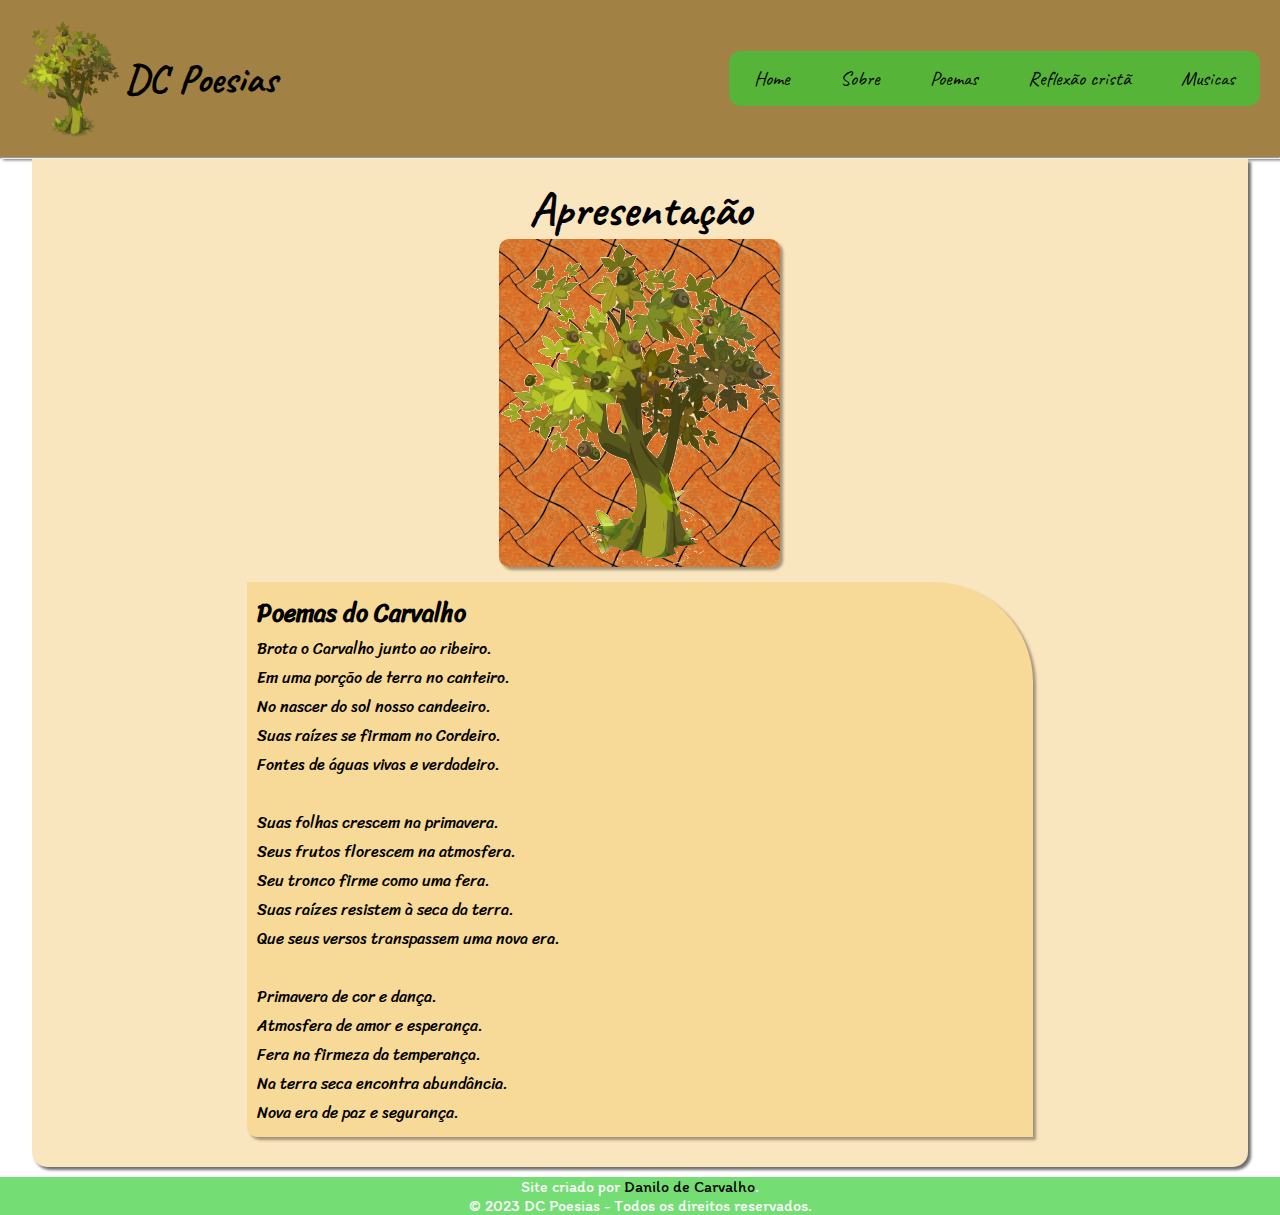
==== sobre.html @ 4abb7e1b "Construção da aba "Sobre"" ====
<!DOCTYPE html>
<html lang="en">
<head>
    <meta charset="UTF-8">
    <meta http-equiv="X-UA-Compatible" content="IE=edge">
    <meta name="viewport" content="width=device-width, initial-scale=1.0">
    <title>Sobre</title>
    <link rel="stylesheet" href="src/css/reset.css">
    <link rel="stylesheet" href="src/css/variaveis.css">
    <link rel="stylesheet" href="src/css/style.css">
    <link rel="stylesheet" href="src/css/reponsive.css">
</head>
<body>
    <header class="cabecalho">
        <div class="logo">
            <img src="src/icones/carvalho-icone-100.png" alt="Carvalho logo">
            <h1>DC Poesias</h1>
        </div>

        <nav>
            <ul class="menu">
                <li><a href="index.html">Home</a></li>
                <li><a href="sobre.html">Sobre</a></li>
                <li><a href="#">Poemas</a></li>
                <li><a href="#">Reflexão cristã</a></li>
                <li><a href="#">Musicas</a></li>
            </ul>
        </nav>
    </header>
    <hr>

    <main class="principal">
        <section class="apresentacao">
            <h1>Apresentação</h1>
            <article class="foto-apresentacao">
                <picture>
                    <img src="src/icones/Carvalho-icone-botton.png" alt="Imagem de apresentação">
                </picture>
            </article>

            <article class="texto-apresentacao">
                <h2>Poemas do Carvalho</h2>
                
                <p> Brota o Carvalho junto ao ribeiro.<br>
                    Em uma porção de terra no canteiro.<br>
                    No nascer do sol nosso candeeiro.<br>
                    Suas raízes se firmam no Cordeiro.<br>
                    Fontes de águas vivas e verdadeiro.<br><br>
                    
                    Suas folhas crescem na primavera.<br>
                    Seus frutos florescem na atmosfera.<br>
                    Seu tronco firme como uma fera. <br>
                    Suas raízes resistem à seca da terra.<br>
                    Que seus versos transpassem uma nova era.<br><br>
                    
                    Primavera de cor e dança.<br>
                    Atmosfera de amor e esperança.<br>
                    Fera na firmeza da temperança.<br>
                    Na terra seca encontra abundância.<br>
                    Nova era de paz e segurança. 
                </p>
            </article>
        </section>
    </main>

    <footer class="rodape">
        <p>Site criado por <a href="https://www.instagram.com/danilodecarvalho88/" target="_blank">Danilo de Carvalho</a>.</p>
        <p>&copy; 2023 DC Poesias - Todos os direitos reservados.</p>
    </footer>
</body>
</html>
---- src/css/variaveis.css ----
:root {
    /* Cores */
    --corDeFundo:#fae6be;
    --corDeFundoHeader:#805500bb;
    --corMenuHover:#f38c06;
    --corMenu:#32cd32ad;
    --corDeFundoTexto: #f7da97;

    /* Fontes */
    --font-padrao: arial, verdana, helvetica, sans-serif;
    --font-grafia-mao: 'Caveat', cursive;
    --font-grafia-mao-text: 'Sriracha', cursive;
    --font-grafia-mao2: 'Itim', cursive;
}
---- src/css/style.css ----
@charset "UTF-8";
@import url('https://fonts.googleapis.com/css2?family=Caveat:wght@400;600;700&display=swap');
@import url('https://fonts.googleapis.com/css2?family=Sriracha&display=swap');
@import url('https://fonts.googleapis.com/css2?family=Itim&display=swap');

/* font-family: 'Sriracha', cursive; */
/* font-family: 'Itim', cursive; */

/* Configurações Gerais */

body {
    font-family: var(--font-grafia-mao);
    min-height: 100vh;
}

h1 {
    font-size: 3em;
    font-weight: 700;
    text-align: center;
}

/* Configurações do cabeçalho */

.cabecalho {
    background-color: var(--corDeFundoHeader);
    display: flex;
    justify-content: space-between;
    align-items: center;
    padding: 20px;
    box-shadow: 3px 3px 3px rgba(0, 0, 0, 0.575);
}

.logo {
    display: flex;
    align-items: center;
}

.logo h1 {
   font-size: 40px;
   margin-left: 5px;
}

.menu {
    display: flex;
    align-items: center;
    background-color: var(--corMenu);
    border-radius: 12px;
}

.menu li {
    padding: 15px;
    font-size: 20px;
}

.menu li a {
    transition: 0.5s ease-in-out;
    padding: 5px 10px;
}

.menu li a:hover {
    background-color: var(--corMenuHover);
    border-radius: 12px;
    color: #ffffff;
}

/* Configurações do corpo principal */

.principal {
    background-color: var(--corDeFundo);
    width: 95%;
    display: flex;
    flex-direction: column;
    justify-content: center;
    align-items: center;
    margin: 0px auto 10px auto;
    border-radius: 0px 0px 15px 15px;
    box-shadow: 3px 3px 3px rgba(0, 0, 0, 0.575);
}

.principal .ultimos-textos{
    display: flex;
    flex-direction: column;
    justify-content: center;
    align-items: center;
    margin: 10px;
    padding: 10px;
    width: 90%;
    text-align: justify;
}

.principal .principais-textos {
    display: flex;
    flex-direction: column;
    justify-content: center;
    align-items: center;
    margin: 10px;
    padding: 10px;
    width: 90%;
    text-align: justify;
}

.principal .texto-poema {
    background-color: var(--corDeFundoTexto);
    margin: 10px 0px;
    padding: 10px;
    width: 70%;
    font-size: 1em;
    border-radius: 0px 100px 0px 10px;
    box-shadow: 3px 3px 3px rgba(0, 0, 0, 0.37);
    font-family: var(--font-grafia-mao-text);
}

/* Configurações do rodapé */
.rodape {
    background-color: var(--corMenu);
    text-align: center;
    color: white;
    font-family: var(--font-grafia-mao2);
}

.rodape a:hover {
    text-decoration: underline;
    color: var(--corMenuHover);
}

/* Configurações da aba Sobre */
.principal .apresentacao {
    display: flex;
    flex-direction: column;
    justify-content: center;
    align-items: center;
    margin: 10px;
    padding: 10px;
    width: 90%;
    text-align: justify;
}

.principal .foto-apresentacao img {
    border-radius: 10px;
    box-shadow: 3px 3px 3px rgba(0, 0, 0, 0.37);
}

.principal .texto-apresentacao {
    background-color: var(--corDeFundoTexto);
    margin: 10px 0px;
    padding: 10px;
    width: 70%;
    font-size: 1em;
    border-radius: 0px 100px 0px 10px;
    box-shadow: 3px 3px 3px rgba(0, 0, 0, 0.37);
    font-family: var(--font-grafia-mao-text);
}
---- src/css/reponsive.css ----
@media (max-width: 733px) {
    .cabecalho {
        flex-direction: column;
    }

    .logo h1 {
        font-size: 40px;
    }

    .menu {
        flex-direction: column;
        margin-top: 50px;
    }

    .menu li a{
        font-size: 30px;
    }

}
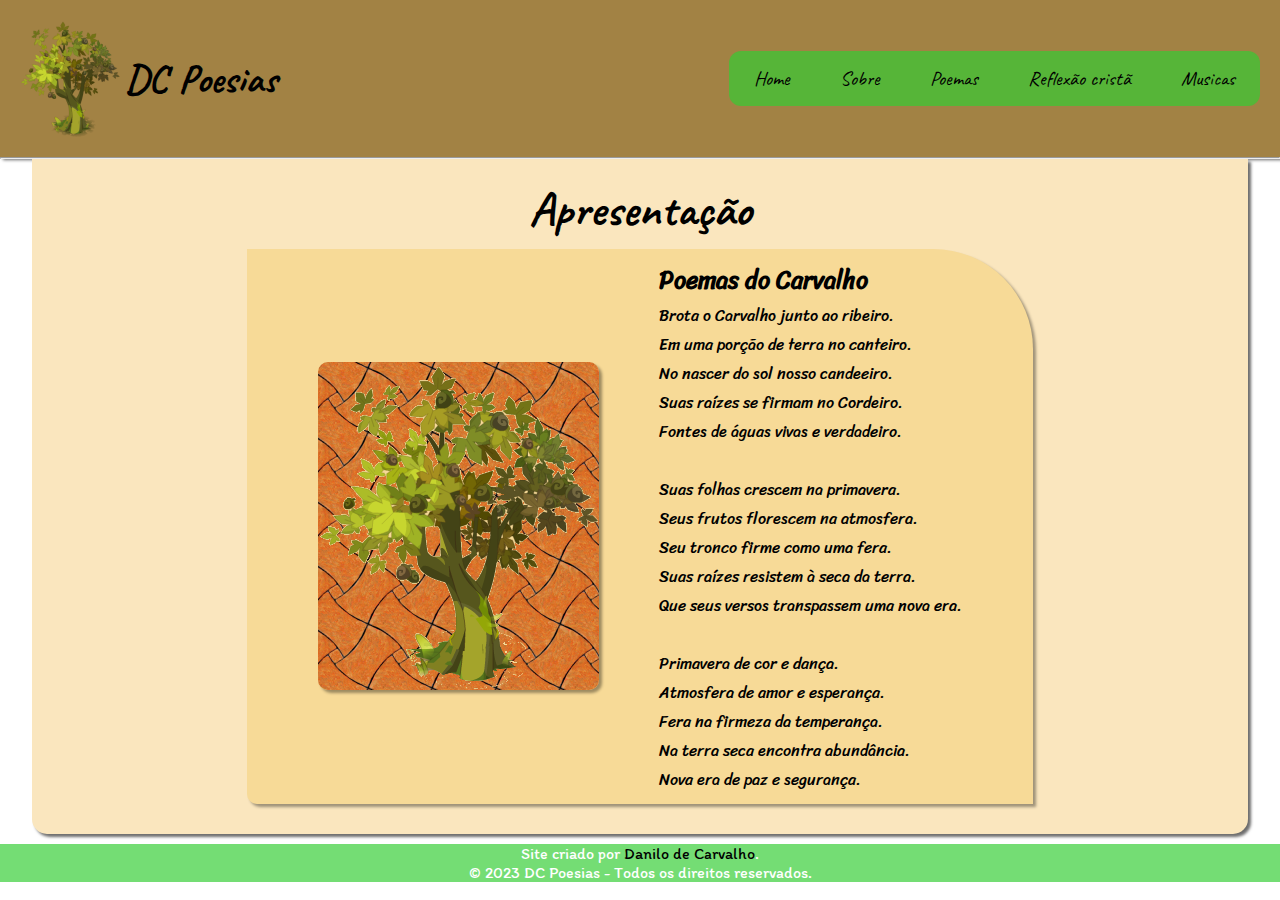
==== commit 40bb05f2: "Alterações com flexbox" ====
--- a/sobre.html
+++ b/sobre.html
@@ -32,33 +32,35 @@
     <main class="principal">
         <section class="apresentacao">
             <h1>Apresentação</h1>
-            <article class="foto-apresentacao">
-                <picture>
+
+            <article class="texto-apresentacao">
+
+                <picture class="foto-apresentacao">
                     <img src="src/icones/Carvalho-icone-botton.png" alt="Imagem de apresentação">
                 </picture>
-            </article>
 
-            <article class="texto-apresentacao">
-                <h2>Poemas do Carvalho</h2>
-                
-                <p> Brota o Carvalho junto ao ribeiro.<br>
-                    Em uma porção de terra no canteiro.<br>
-                    No nascer do sol nosso candeeiro.<br>
-                    Suas raízes se firmam no Cordeiro.<br>
-                    Fontes de águas vivas e verdadeiro.<br><br>
+                <div class="texto-aprensentacao">
+                    <h2>Poemas do Carvalho</h2>
                     
-                    Suas folhas crescem na primavera.<br>
-                    Seus frutos florescem na atmosfera.<br>
-                    Seu tronco firme como uma fera. <br>
-                    Suas raízes resistem à seca da terra.<br>
-                    Que seus versos transpassem uma nova era.<br><br>
+                    <p> Brota o Carvalho junto ao ribeiro.<br>
+                        Em uma porção de terra no canteiro.<br>
+                        No nascer do sol nosso candeeiro.<br>
+                        Suas raízes se firmam no Cordeiro.<br>
+                        Fontes de águas vivas e verdadeiro.<br><br>
                     
-                    Primavera de cor e dança.<br>
-                    Atmosfera de amor e esperança.<br>
-                    Fera na firmeza da temperança.<br>
-                    Na terra seca encontra abundância.<br>
-                    Nova era de paz e segurança. 
-                </p>
+                        Suas folhas crescem na primavera.<br>
+                        Seus frutos florescem na atmosfera.<br>
+                        Seu tronco firme como uma fera. <br>
+                        Suas raízes resistem à seca da terra.<br>
+                        Que seus versos transpassem uma nova era.<br><br>
+                    
+                        Primavera de cor e dança.<br>
+                        Atmosfera de amor e esperança.<br>
+                        Fera na firmeza da temperança.<br>
+                        Na terra seca encontra abundância.<br>
+                        Nova era de paz e segurança.
+                    </p>
+                </div>
             </article>
         </section>
     </main>
--- a/src/css/style.css
+++ b/src/css/style.css
@@ -135,13 +135,11 @@
     text-align: justify;
 }
 
-.principal .foto-apresentacao img {
-    border-radius: 10px;
-    box-shadow: 3px 3px 3px rgba(0, 0, 0, 0.37);
-}
-
 .principal .texto-apresentacao {
     background-color: var(--corDeFundoTexto);
+    display: flex;
+    justify-content: space-evenly;
+    align-items: center;
     margin: 10px 0px;
     padding: 10px;
     width: 70%;
@@ -149,4 +147,14 @@
     border-radius: 0px 100px 0px 10px;
     box-shadow: 3px 3px 3px rgba(0, 0, 0, 0.37);
     font-family: var(--font-grafia-mao-text);
+}
+
+.principal .apresentacao .foto-apresentacao {
+    font-display: flex;
+    height: 330px;
+}
+
+.principal .apresentacao .foto-apresentacao img {
+    border-radius: 10px;
+    box-shadow: 3px 3px 3px rgba(0, 0, 0, 0.37);
 }--- a/src/css/reponsive.css
+++ b/src/css/reponsive.css
@@ -1,4 +1,4 @@
-@media (max-width: 733px) {
+@media screen and (max-width: 768px) {
     .cabecalho {
         flex-direction: column;
     }
@@ -16,4 +16,29 @@
         font-size: 30px;
     }
 
+    /* Configurações do corpo principal */
+
+    .principal .texto-poema {
+        background-color: var(--corDeFundoTexto);
+        margin: 10px 0px;
+        padding: 10px;
+        width: 97%;
+        font-size: 0.7em;
+        border-radius: 10px;
+        box-shadow: 3px 3px 3px rgba(0, 0, 0, 0.37);
+        font-family: var(--font-grafia-mao-text);
+    }
+
+    /* Configurações da aba Sobre */
+
+    .principal .texto-apresentacao {
+        background-color: var(--corDeFundoTexto);
+        margin: 10px 0px;
+        padding: 10px;
+        width: 97%;
+        font-size: 1em;
+        border-radius: 10px;
+        box-shadow: 3px 3px 3px rgba(0, 0, 0, 0.37);
+        font-family: var(--font-grafia-mao-text);
+    }
 }